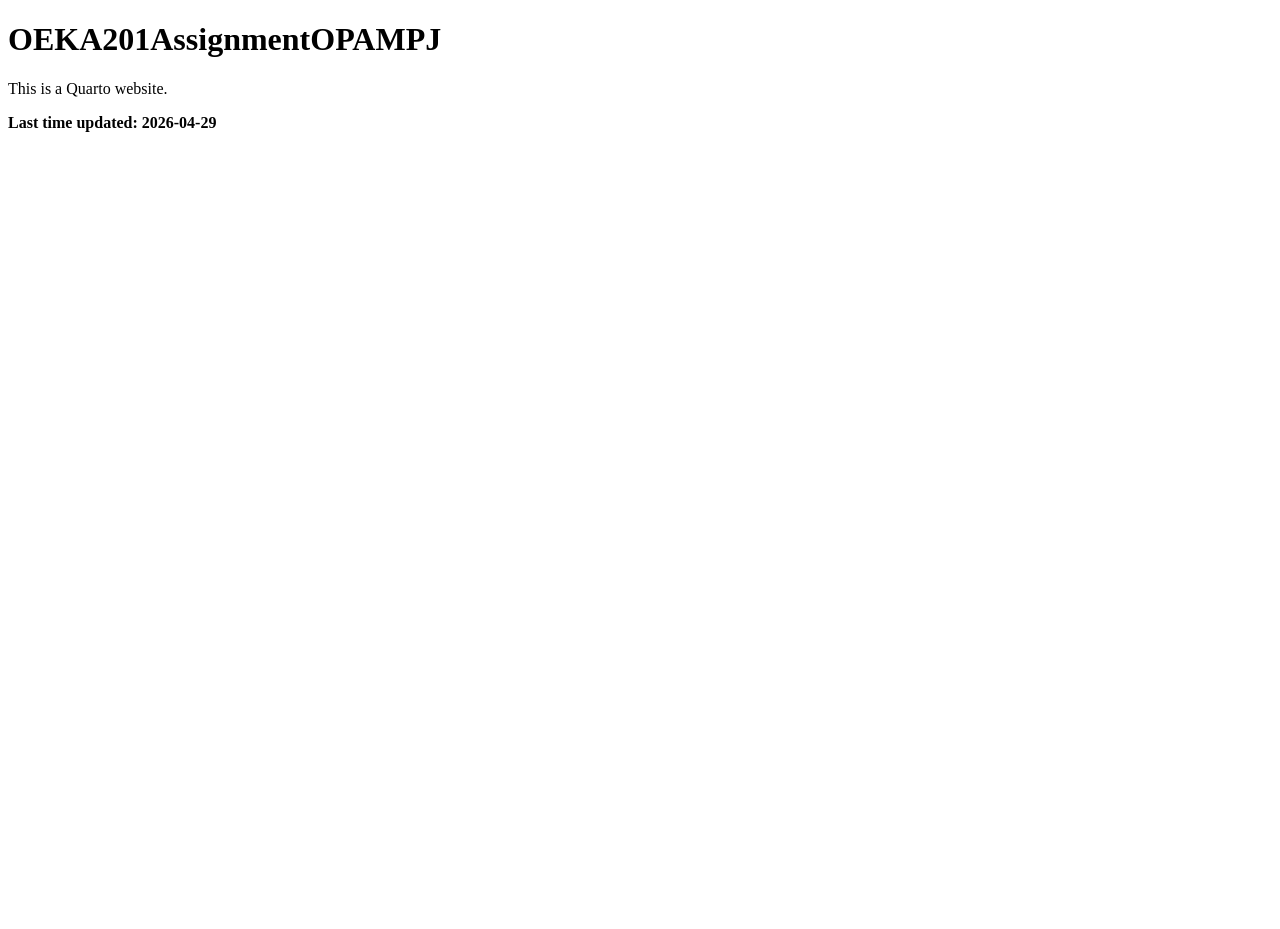
==== docs/index.html @ ecccd6e1 "lagetpakke" ====
<!DOCTYPE html>
<html xmlns="http://www.w3.org/1999/xhtml" lang="en" xml:lang="en"><head>

<meta charset="utf-8">
<meta name="generator" content="quarto-99.9.9">

<meta name="viewport" content="width=device-width, initial-scale=1.0, user-scalable=yes">


<title>OEKA201AssignmentOPAMPJ</title>
<style>
/* Default styles provided by pandoc.
** See https://pandoc.org/MANUAL.html#variables-for-html for config info.
*/
code{white-space: pre-wrap;}
span.smallcaps{font-variant: small-caps;}
div.columns{display: flex; gap: min(4vw, 1.5em);}
div.column{flex: auto; overflow-x: auto;}
div.hanging-indent{margin-left: 1.5em; text-indent: -1.5em;}
ul.task-list{list-style: none;}
ul.task-list li input[type="checkbox"] {
  width: 0.8em;
  margin: 0 0.8em 0.2em -1em; /* quarto-specific, see https://github.com/quarto-dev/quarto-cli/issues/4556 */ 
  vertical-align: middle;
}
</style>


<script src="site_libs/quarto-nav/quarto-nav.js"></script>
<script src="site_libs/clipboard/clipboard.min.js"></script>
<script src="site_libs/quarto-search/autocomplete.umd.js"></script>
<script src="site_libs/quarto-search/fuse.min.js"></script>
<script src="site_libs/quarto-search/quarto-search.js"></script>
<meta name="quarto:offset" content="./">
<script src="site_libs/quarto-html/quarto.js" type="module"></script>
<script src="site_libs/quarto-html/tabsets/tabsets.js" type="module"></script>
<script src="site_libs/quarto-html/popper.min.js"></script>
<script src="site_libs/quarto-html/tippy.umd.min.js"></script>
<script src="site_libs/quarto-html/anchor.min.js"></script>
<link href="site_libs/quarto-html/tippy.css" rel="stylesheet">
<link href="site_libs/quarto-html/quarto-syntax-highlighting-3aa970819e70fbc78806154e5a1fcd28.css" rel="stylesheet" id="quarto-text-highlighting-styles">
<script src="site_libs/bootstrap/bootstrap.min.js"></script>
<link href="site_libs/bootstrap/bootstrap-icons.css" rel="stylesheet">
<link href="site_libs/bootstrap/bootstrap-ece42c8223ec2bf36298a08f122c9a68.min.css" rel="stylesheet" append-hash="true" id="quarto-bootstrap" data-mode="light">
<script id="quarto-search-options" type="application/json">{
  "location": "sidebar",
  "copy-button": false,
  "collapse-after": 3,
  "panel-placement": "start",
  "type": "textbox",
  "limit": 50,
  "keyboard-shortcut": [
    "f",
    "/",
    "s"
  ],
  "show-item-context": false,
  "language": {
    "search-no-results-text": "No results",
    "search-matching-documents-text": "matching documents",
    "search-copy-link-title": "Copy link to search",
    "search-hide-matches-text": "Hide additional matches",
    "search-more-match-text": "more match in this document",
    "search-more-matches-text": "more matches in this document",
    "search-clear-button-title": "Clear",
    "search-text-placeholder": "",
    "search-detached-cancel-button-title": "Cancel",
    "search-submit-button-title": "Submit",
    "search-label": "Search"
  }
}</script>


</head>

<body class="fullcontent quarto-light">

<div id="quarto-search-results"></div>
<!-- content -->
<div id="quarto-content" class="quarto-container page-columns page-rows-contents page-layout-article">
<!-- sidebar -->
<!-- margin-sidebar -->
    
<!-- main -->
<main class="content" id="quarto-document-content">

<header id="title-block-header" class="quarto-title-block default">
<div class="quarto-title">
<h1 class="title">OEKA201AssignmentOPAMPJ</h1>
</div>



<div class="quarto-title-meta">

    
  
    
  </div>
  


</header>


<p>This is a Quarto website.</p>
<p><strong>Last time updated: 2026-04-29 </strong></p>



</main> <!-- /main -->
<script id="quarto-html-after-body" type="application/javascript">
  window.document.addEventListener("DOMContentLoaded", function (event) {
    const icon = "";
    const anchorJS = new window.AnchorJS();
    anchorJS.options = {
      placement: 'right',
      icon: icon
    };
    anchorJS.add('.anchored');
    const isCodeAnnotation = (el) => {
      for (const clz of el.classList) {
        if (clz.startsWith('code-annotation-')) {                     
          return true;
        }
      }
      return false;
    }
    const onCopySuccess = function(e) {
      // button target
      const button = e.trigger;
      // don't keep focus
      button.blur();
      // flash "checked"
      button.classList.add('code-copy-button-checked');
      var currentTitle = button.getAttribute("title");
      button.setAttribute("title", "Copied!");
      let tooltip;
      if (window.bootstrap) {
        button.setAttribute("data-bs-toggle", "tooltip");
        button.setAttribute("data-bs-placement", "left");
        button.setAttribute("data-bs-title", "Copied!");
        tooltip = new bootstrap.Tooltip(button, 
          { trigger: "manual", 
            customClass: "code-copy-button-tooltip",
            offset: [0, -8]});
        tooltip.show();    
      }
      setTimeout(function() {
        if (tooltip) {
          tooltip.hide();
          button.removeAttribute("data-bs-title");
          button.removeAttribute("data-bs-toggle");
          button.removeAttribute("data-bs-placement");
        }
        button.setAttribute("title", currentTitle);
        button.classList.remove('code-copy-button-checked');
      }, 1000);
      // clear code selection
      e.clearSelection();
    }
    const getTextToCopy = function(trigger) {
      const outerScaffold = trigger.parentElement.cloneNode(true);
      const codeEl = outerScaffold.querySelector('code');
      for (const childEl of codeEl.children) {
        if (isCodeAnnotation(childEl)) {
          childEl.remove();
        }
      }
      return codeEl.innerText;
    }
    const clipboard = new window.ClipboardJS('.code-copy-button:not([data-in-quarto-modal])', {
      text: getTextToCopy
    });
    clipboard.on('success', onCopySuccess);
    if (window.document.getElementById('quarto-embedded-source-code-modal')) {
      const clipboardModal = new window.ClipboardJS('.code-copy-button[data-in-quarto-modal]', {
        text: getTextToCopy,
        container: window.document.getElementById('quarto-embedded-source-code-modal')
      });
      clipboardModal.on('success', onCopySuccess);
    }
      var localhostRegex = new RegExp(/^(?:http|https):\/\/localhost\:?[0-9]*\//);
      var mailtoRegex = new RegExp(/^mailto:/);
        var filterRegex = new RegExp('/' + window.location.host + '/');
      var isInternal = (href) => {
          return filterRegex.test(href) || localhostRegex.test(href) || mailtoRegex.test(href);
      }
      // Inspect non-navigation links and adorn them if external
     var links = window.document.querySelectorAll('a[href]:not(.nav-link):not(.navbar-brand):not(.toc-action):not(.sidebar-link):not(.sidebar-item-toggle):not(.pagination-link):not(.no-external):not([aria-hidden]):not(.dropdown-item):not(.quarto-navigation-tool):not(.about-link)');
      for (var i=0; i<links.length; i++) {
        const link = links[i];
        if (!isInternal(link.href)) {
          // undo the damage that might have been done by quarto-nav.js in the case of
          // links that we want to consider external
          if (link.dataset.originalHref !== undefined) {
            link.href = link.dataset.originalHref;
          }
        }
      }
    function tippyHover(el, contentFn, onTriggerFn, onUntriggerFn) {
      const config = {
        allowHTML: true,
        maxWidth: 500,
        delay: 100,
        arrow: false,
        appendTo: function(el) {
            return el.parentElement;
        },
        interactive: true,
        interactiveBorder: 10,
        theme: 'quarto',
        placement: 'bottom-start',
      };
      if (contentFn) {
        config.content = contentFn;
      }
      if (onTriggerFn) {
        config.onTrigger = onTriggerFn;
      }
      if (onUntriggerFn) {
        config.onUntrigger = onUntriggerFn;
      }
      window.tippy(el, config); 
    }
    const noterefs = window.document.querySelectorAll('a[role="doc-noteref"]');
    for (var i=0; i<noterefs.length; i++) {
      const ref = noterefs[i];
      tippyHover(ref, function() {
        // use id or data attribute instead here
        let href = ref.getAttribute('data-footnote-href') || ref.getAttribute('href');
        try { href = new URL(href).hash; } catch {}
        const id = href.replace(/^#\/?/, "");
        const note = window.document.getElementById(id);
        if (note) {
          return note.innerHTML;
        } else {
          return "";
        }
      });
    }
    const xrefs = window.document.querySelectorAll('a.quarto-xref');
    const processXRef = (id, note) => {
      // Strip column container classes
      const stripColumnClz = (el) => {
        el.classList.remove("page-full", "page-columns");
        if (el.children) {
          for (const child of el.children) {
            stripColumnClz(child);
          }
        }
      }
      stripColumnClz(note)
      if (id === null || id.startsWith('sec-')) {
        // Special case sections, only their first couple elements
        const container = document.createElement("div");
        if (note.children && note.children.length > 2) {
          container.appendChild(note.children[0].cloneNode(true));
          for (let i = 1; i < note.children.length; i++) {
            const child = note.children[i];
            if (child.tagName === "P" && child.innerText === "") {
              continue;
            } else {
              container.appendChild(child.cloneNode(true));
              break;
            }
          }
          if (window.Quarto?.typesetMath) {
            window.Quarto.typesetMath(container);
          }
          return container.innerHTML
        } else {
          if (window.Quarto?.typesetMath) {
            window.Quarto.typesetMath(note);
          }
          return note.innerHTML;
        }
      } else {
        // Remove any anchor links if they are present
        const anchorLink = note.querySelector('a.anchorjs-link');
        if (anchorLink) {
          anchorLink.remove();
        }
        if (window.Quarto?.typesetMath) {
          window.Quarto.typesetMath(note);
        }
        if (note.classList.contains("callout")) {
          return note.outerHTML;
        } else {
          return note.innerHTML;
        }
      }
    }
    for (var i=0; i<xrefs.length; i++) {
      const xref = xrefs[i];
      tippyHover(xref, undefined, function(instance) {
        instance.disable();
        let url = xref.getAttribute('href');
        let hash = undefined; 
        if (url.startsWith('#')) {
          hash = url;
        } else {
          try { hash = new URL(url).hash; } catch {}
        }
        if (hash) {
          const id = hash.replace(/^#\/?/, "");
          const note = window.document.getElementById(id);
          if (note !== null) {
            try {
              const html = processXRef(id, note.cloneNode(true));
              instance.setContent(html);
            } finally {
              instance.enable();
              instance.show();
            }
          } else {
            // See if we can fetch this
            fetch(url.split('#')[0])
            .then(res => res.text())
            .then(html => {
              const parser = new DOMParser();
              const htmlDoc = parser.parseFromString(html, "text/html");
              const note = htmlDoc.getElementById(id);
              if (note !== null) {
                const html = processXRef(id, note);
                instance.setContent(html);
              } 
            }).finally(() => {
              instance.enable();
              instance.show();
            });
          }
        } else {
          // See if we can fetch a full url (with no hash to target)
          // This is a special case and we should probably do some content thinning / targeting
          fetch(url)
          .then(res => res.text())
          .then(html => {
            const parser = new DOMParser();
            const htmlDoc = parser.parseFromString(html, "text/html");
            const note = htmlDoc.querySelector('main.content');
            if (note !== null) {
              // This should only happen for chapter cross references
              // (since there is no id in the URL)
              // remove the first header
              if (note.children.length > 0 && note.children[0].tagName === "HEADER") {
                note.children[0].remove();
              }
              const html = processXRef(null, note);
              instance.setContent(html);
            } 
          }).finally(() => {
            instance.enable();
            instance.show();
          });
        }
      }, function(instance) {
      });
    }
        let selectedAnnoteEl;
        const selectorForAnnotation = ( cell, annotation) => {
          let cellAttr = 'data-code-cell="' + cell + '"';
          let lineAttr = 'data-code-annotation="' +  annotation + '"';
          const selector = 'span[' + cellAttr + '][' + lineAttr + ']';
          return selector;
        }
        const selectCodeLines = (annoteEl) => {
          const doc = window.document;
          const targetCell = annoteEl.getAttribute("data-target-cell");
          const targetAnnotation = annoteEl.getAttribute("data-target-annotation");
          const annoteSpan = window.document.querySelector(selectorForAnnotation(targetCell, targetAnnotation));
          const lines = annoteSpan.getAttribute("data-code-lines").split(",");
          const lineIds = lines.map((line) => {
            return targetCell + "-" + line;
          })
          let top = null;
          let height = null;
          let parent = null;
          if (lineIds.length > 0) {
              //compute the position of the single el (top and bottom and make a div)
              const el = window.document.getElementById(lineIds[0]);
              top = el.offsetTop;
              height = el.offsetHeight;
              parent = el.parentElement.parentElement;
            if (lineIds.length > 1) {
              const lastEl = window.document.getElementById(lineIds[lineIds.length - 1]);
              const bottom = lastEl.offsetTop + lastEl.offsetHeight;
              height = bottom - top;
            }
            if (top !== null && height !== null && parent !== null) {
              // cook up a div (if necessary) and position it 
              let div = window.document.getElementById("code-annotation-line-highlight");
              if (div === null) {
                div = window.document.createElement("div");
                div.setAttribute("id", "code-annotation-line-highlight");
                div.style.position = 'absolute';
                parent.appendChild(div);
              }
              div.style.top = top - 2 + "px";
              div.style.height = height + 4 + "px";
              div.style.left = 0;
              let gutterDiv = window.document.getElementById("code-annotation-line-highlight-gutter");
              if (gutterDiv === null) {
                gutterDiv = window.document.createElement("div");
                gutterDiv.setAttribute("id", "code-annotation-line-highlight-gutter");
                gutterDiv.style.position = 'absolute';
                const codeCell = window.document.getElementById(targetCell);
                const gutter = codeCell.querySelector('.code-annotation-gutter');
                gutter.appendChild(gutterDiv);
              }
              gutterDiv.style.top = top - 2 + "px";
              gutterDiv.style.height = height + 4 + "px";
            }
            selectedAnnoteEl = annoteEl;
          }
        };
        const unselectCodeLines = () => {
          const elementsIds = ["code-annotation-line-highlight", "code-annotation-line-highlight-gutter"];
          elementsIds.forEach((elId) => {
            const div = window.document.getElementById(elId);
            if (div) {
              div.remove();
            }
          });
          selectedAnnoteEl = undefined;
        };
          // Handle positioning of the toggle
      window.addEventListener(
        "resize",
        throttle(() => {
          elRect = undefined;
          if (selectedAnnoteEl) {
            selectCodeLines(selectedAnnoteEl);
          }
        }, 10)
      );
      function throttle(fn, ms) {
      let throttle = false;
      let timer;
        return (...args) => {
          if(!throttle) { // first call gets through
              fn.apply(this, args);
              throttle = true;
          } else { // all the others get throttled
              if(timer) clearTimeout(timer); // cancel #2
              timer = setTimeout(() => {
                fn.apply(this, args);
                timer = throttle = false;
              }, ms);
          }
        };
      }
        // Attach click handler to the DT
        const annoteDls = window.document.querySelectorAll('dt[data-target-cell]');
        for (const annoteDlNode of annoteDls) {
          annoteDlNode.addEventListener('click', (event) => {
            const clickedEl = event.target;
            if (clickedEl !== selectedAnnoteEl) {
              unselectCodeLines();
              const activeEl = window.document.querySelector('dt[data-target-cell].code-annotation-active');
              if (activeEl) {
                activeEl.classList.remove('code-annotation-active');
              }
              selectCodeLines(clickedEl);
              clickedEl.classList.add('code-annotation-active');
            } else {
              // Unselect the line
              unselectCodeLines();
              clickedEl.classList.remove('code-annotation-active');
            }
          });
        }
    const findCites = (el) => {
      const parentEl = el.parentElement;
      if (parentEl) {
        const cites = parentEl.dataset.cites;
        if (cites) {
          return {
            el,
            cites: cites.split(' ')
          };
        } else {
          return findCites(el.parentElement)
        }
      } else {
        return undefined;
      }
    };
    var bibliorefs = window.document.querySelectorAll('a[role="doc-biblioref"]');
    for (var i=0; i<bibliorefs.length; i++) {
      const ref = bibliorefs[i];
      const citeInfo = findCites(ref);
      if (citeInfo) {
        tippyHover(citeInfo.el, function() {
          var popup = window.document.createElement('div');
          citeInfo.cites.forEach(function(cite) {
            var citeDiv = window.document.createElement('div');
            citeDiv.classList.add('hanging-indent');
            citeDiv.classList.add('csl-entry');
            var biblioDiv = window.document.getElementById('ref-' + cite);
            if (biblioDiv) {
              citeDiv.innerHTML = biblioDiv.innerHTML;
            }
            popup.appendChild(citeDiv);
          });
          return popup.innerHTML;
        });
      }
    }
  });
  </script>
</div> <!-- /content -->




</body></html>
---- docs/site_libs/quarto-html/tippy.css ----
.tippy-box[data-animation=fade][data-state=hidden]{opacity:0}[data-tippy-root]{max-width:calc(100vw - 10px)}.tippy-box{position:relative;background-color:#333;color:#fff;border-radius:4px;font-size:14px;line-height:1.4;white-space:normal;outline:0;transition-property:transform,visibility,opacity}.tippy-box[data-placement^=top]>.tippy-arrow{bottom:0}.tippy-box[data-placement^=top]>.tippy-arrow:before{bottom:-7px;left:0;border-width:8px 8px 0;border-top-color:initial;transform-origin:center top}.tippy-box[data-placement^=bottom]>.tippy-arrow{top:0}.tippy-box[data-placement^=bottom]>.tippy-arrow:before{top:-7px;left:0;border-width:0 8px 8px;border-bottom-color:initial;transform-origin:center bottom}.tippy-box[data-placement^=left]>.tippy-arrow{right:0}.tippy-box[data-placement^=left]>.tippy-arrow:before{border-width:8px 0 8px 8px;border-left-color:initial;right:-7px;transform-origin:center left}.tippy-box[data-placement^=right]>.tippy-arrow{left:0}.tippy-box[data-placement^=right]>.tippy-arrow:before{left:-7px;border-width:8px 8px 8px 0;border-right-color:initial;transform-origin:center right}.tippy-box[data-inertia][data-state=visible]{transition-timing-function:cubic-bezier(.54,1.5,.38,1.11)}.tippy-arrow{width:16px;height:16px;color:#333}.tippy-arrow:before{content:"";position:absolute;border-color:transparent;border-style:solid}.tippy-content{position:relative;padding:5px 9px;z-index:1}
---- docs/site_libs/quarto-html/quarto-syntax-highlighting-3aa970819e70fbc78806154e5a1fcd28.css ----
/* quarto syntax highlight colors */
:root {
  --quarto-hl-ot-color: #003B4F;
  --quarto-hl-at-color: #657422;
  --quarto-hl-ss-color: #20794D;
  --quarto-hl-an-color: #5E5E5E;
  --quarto-hl-fu-color: #4758AB;
  --quarto-hl-st-color: #20794D;
  --quarto-hl-cf-color: #003B4F;
  --quarto-hl-op-color: #5E5E5E;
  --quarto-hl-er-color: #AD0000;
  --quarto-hl-bn-color: #AD0000;
  --quarto-hl-al-color: #AD0000;
  --quarto-hl-va-color: #111111;
  --quarto-hl-bu-color: inherit;
  --quarto-hl-ex-color: inherit;
  --quarto-hl-pp-color: #AD0000;
  --quarto-hl-in-color: #5E5E5E;
  --quarto-hl-vs-color: #20794D;
  --quarto-hl-wa-color: #5E5E5E;
  --quarto-hl-do-color: #5E5E5E;
  --quarto-hl-im-color: #00769E;
  --quarto-hl-ch-color: #20794D;
  --quarto-hl-dt-color: #AD0000;
  --quarto-hl-fl-color: #AD0000;
  --quarto-hl-co-color: #5E5E5E;
  --quarto-hl-cv-color: #5E5E5E;
  --quarto-hl-cn-color: #8f5902;
  --quarto-hl-sc-color: #5E5E5E;
  --quarto-hl-dv-color: #AD0000;
  --quarto-hl-kw-color: #003B4F;
}

/* other quarto variables */
:root {
  --quarto-font-monospace: SFMono-Regular, Menlo, Monaco, Consolas, "Liberation Mono", "Courier New", monospace;
}

/* syntax highlight based on Pandoc's rules */
pre > code.sourceCode > span {
  color: #003B4F;
}

code.sourceCode > span {
  color: #003B4F;
}

div.sourceCode,
div.sourceCode pre.sourceCode {
  color: #003B4F;
}

/* Normal */
code span {
  color: #003B4F;
}

/* Alert */
code span.al {
  color: #AD0000;
  font-style: inherit;
}

/* Annotation */
code span.an {
  color: #5E5E5E;
  font-style: inherit;
}

/* Attribute */
code span.at {
  color: #657422;
  font-style: inherit;
}

/* BaseN */
code span.bn {
  color: #AD0000;
  font-style: inherit;
}

/* BuiltIn */
code span.bu {
  font-style: inherit;
}

/* ControlFlow */
code span.cf {
  color: #003B4F;
  font-weight: bold;
  font-style: inherit;
}

/* Char */
code span.ch {
  color: #20794D;
  font-style: inherit;
}

/* Constant */
code span.cn {
  color: #8f5902;
  font-style: inherit;
}

/* Comment */
code span.co {
  color: #5E5E5E;
  font-style: inherit;
}

/* CommentVar */
code span.cv {
  color: #5E5E5E;
  font-style: italic;
}

/* Documentation */
code span.do {
  color: #5E5E5E;
  font-style: italic;
}

/* DataType */
code span.dt {
  color: #AD0000;
  font-style: inherit;
}

/* DecVal */
code span.dv {
  color: #AD0000;
  font-style: inherit;
}

/* Error */
code span.er {
  color: #AD0000;
  font-style: inherit;
}

/* Extension */
code span.ex {
  font-style: inherit;
}

/* Float */
code span.fl {
  color: #AD0000;
  font-style: inherit;
}

/* Function */
code span.fu {
  color: #4758AB;
  font-style: inherit;
}

/* Import */
code span.im {
  color: #00769E;
  font-style: inherit;
}

/* Information */
code span.in {
  color: #5E5E5E;
  font-style: inherit;
}

/* Keyword */
code span.kw {
  color: #003B4F;
  font-weight: bold;
  font-style: inherit;
}

/* Operator */
code span.op {
  color: #5E5E5E;
  font-style: inherit;
}

/* Other */
code span.ot {
  color: #003B4F;
  font-style: inherit;
}

/* Preprocessor */
code span.pp {
  color: #AD0000;
  font-style: inherit;
}

/* SpecialChar */
code span.sc {
  color: #5E5E5E;
  font-style: inherit;
}

/* SpecialString */
code span.ss {
  color: #20794D;
  font-style: inherit;
}

/* String */
code span.st {
  color: #20794D;
  font-style: inherit;
}

/* Variable */
code span.va {
  color: #111111;
  font-style: inherit;
}

/* VerbatimString */
code span.vs {
  color: #20794D;
  font-style: inherit;
}

/* Warning */
code span.wa {
  color: #5E5E5E;
  font-style: italic;
}

.prevent-inlining {
  content: "</";
}

/*# sourceMappingURL=2e0bdb1a9615cedec6bec3473b1c2c16.css.map */
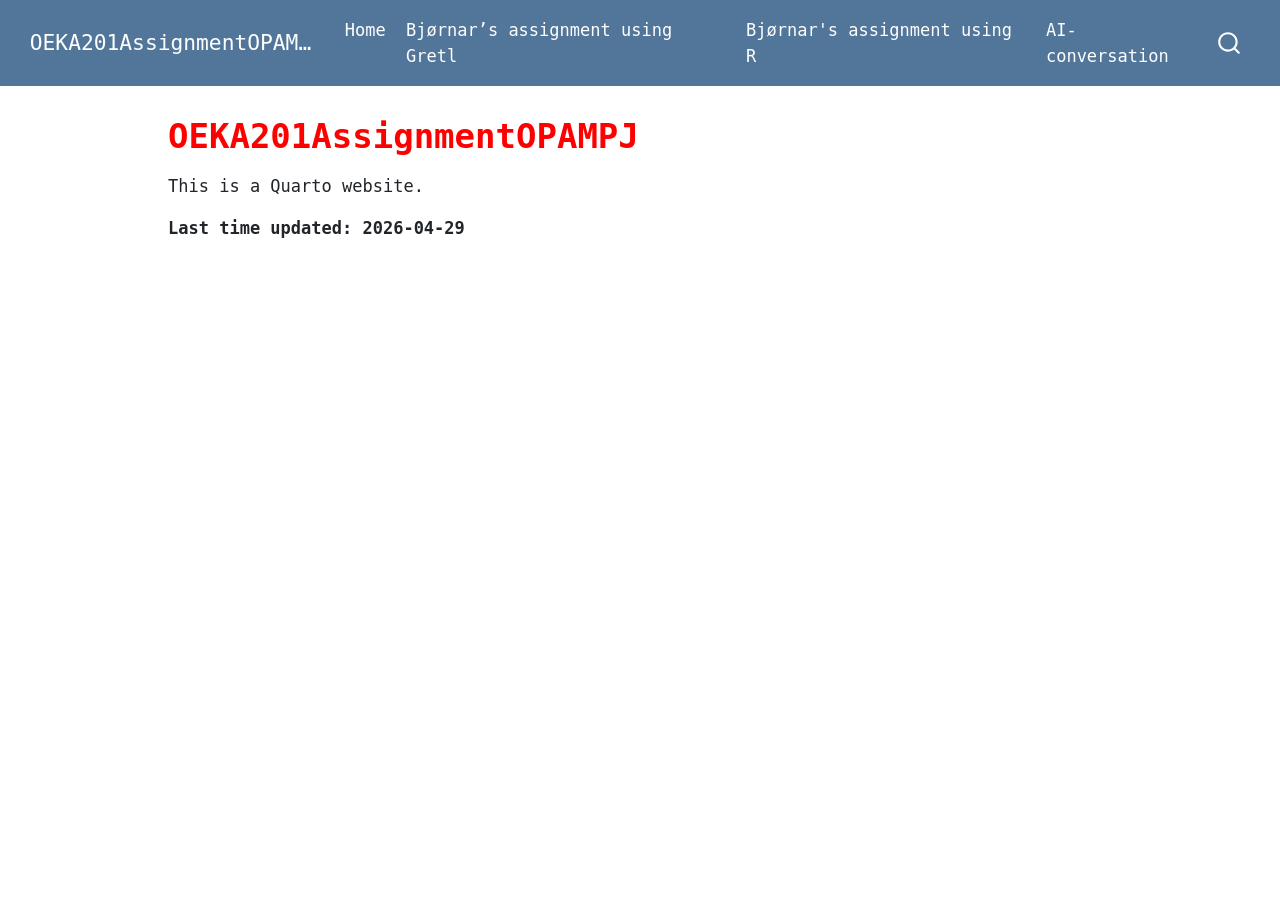
==== commit 9e05052b: "moreintegcode" ====
--- a/docs/index.html
+++ b/docs/index.html
@@ -27,6 +27,7 @@
 
 
 <script src="site_libs/quarto-nav/quarto-nav.js"></script>
+<script src="site_libs/quarto-nav/headroom.min.js"></script>
 <script src="site_libs/clipboard/clipboard.min.js"></script>
 <script src="site_libs/quarto-search/autocomplete.umd.js"></script>
 <script src="site_libs/quarto-search/fuse.min.js"></script>
@@ -41,13 +42,13 @@
 <link href="site_libs/quarto-html/quarto-syntax-highlighting-3aa970819e70fbc78806154e5a1fcd28.css" rel="stylesheet" id="quarto-text-highlighting-styles">
 <script src="site_libs/bootstrap/bootstrap.min.js"></script>
 <link href="site_libs/bootstrap/bootstrap-icons.css" rel="stylesheet">
-<link href="site_libs/bootstrap/bootstrap-ece42c8223ec2bf36298a08f122c9a68.min.css" rel="stylesheet" append-hash="true" id="quarto-bootstrap" data-mode="light">
+<link href="site_libs/bootstrap/bootstrap-ec8ad40494ff344d32a6bffe7185877a.min.css" rel="stylesheet" append-hash="true" id="quarto-bootstrap" data-mode="light">
 <script id="quarto-search-options" type="application/json">{
-  "location": "sidebar",
+  "location": "navbar",
   "copy-button": false,
   "collapse-after": 3,
-  "panel-placement": "start",
-  "type": "textbox",
+  "panel-placement": "end",
+  "type": "overlay",
   "limit": 50,
   "keyboard-shortcut": [
     "f",
@@ -71,16 +72,60 @@
 }</script>
 
 
+<link rel="stylesheet" href="styles.css">
 </head>
 
-<body class="fullcontent quarto-light">
+<body class="nav-fixed quarto-light">
 
 <div id="quarto-search-results"></div>
+  <header id="quarto-header" class="headroom fixed-top">
+    <nav class="navbar navbar-expand-lg " data-bs-theme="dark">
+      <div class="navbar-container container-fluid">
+      <div class="navbar-brand-container mx-auto">
+    <a class="navbar-brand" href="./index.html">
+    <span class="navbar-title">OEKA201AssignmentOPAMPJ</span>
+    </a>
+  </div>
+            <div id="quarto-search" class="" title="Search"></div>
+          <button class="navbar-toggler" type="button" data-bs-toggle="collapse" data-bs-target="#navbarCollapse" aria-controls="navbarCollapse" role="menu" aria-expanded="false" aria-label="Toggle navigation" onclick="if (window.quartoToggleHeadroom) { window.quartoToggleHeadroom(); }">
+  <span class="navbar-toggler-icon"></span>
+</button>
+          <div class="collapse navbar-collapse" id="navbarCollapse">
+            <ul class="navbar-nav navbar-nav-scroll me-auto">
+  <li class="nav-item">
+    <a class="nav-link active" href="./index.html" aria-current="page"> 
+<span class="menu-text">Home</span></a>
+  </li>  
+  <li class="nav-item">
+    <a class="nav-link" href="./assignment_gretl.html"> 
+<span class="menu-text">Bjørnar’s assignment using Gretl</span></a>
+  </li>  
+  <li class="nav-item">
+    <span class="nav-link">
+<span class="menu-text">Bjørnar's assignment using R</span>
+    </span>
+  </li>  
+</ul>
+            <ul class="navbar-nav navbar-nav-scroll ms-auto">
+  <li class="nav-item">
+    <span class="nav-link">
+<span class="menu-text">AI-conversation</span>
+    </span>
+  </li>  
+</ul>
+          </div> <!-- /navcollapse -->
+            <div class="quarto-navbar-tools">
+</div>
+      </div> <!-- /container-fluid -->
+    </nav>
+</header>
 <!-- content -->
-<div id="quarto-content" class="quarto-container page-columns page-rows-contents page-layout-article">
+<div id="quarto-content" class="quarto-container page-columns page-rows-contents page-layout-article page-navbar">
 <!-- sidebar -->
 <!-- margin-sidebar -->
-    
+    <div id="quarto-margin-sidebar" class="sidebar margin-sidebar zindex-bottom">
+        
+    </div>
 <!-- main -->
 <main class="content" id="quarto-document-content">
 
--- a/docs/styles.css
+++ b/docs/styles.css
@@ -0,0 +1,13 @@
+/* css styles */
+h1 {
+  color: red;
+}
+h2 {
+  color: blue;
+}
+h3 {
+  color: green;
+}
+
+/* css styles */
+
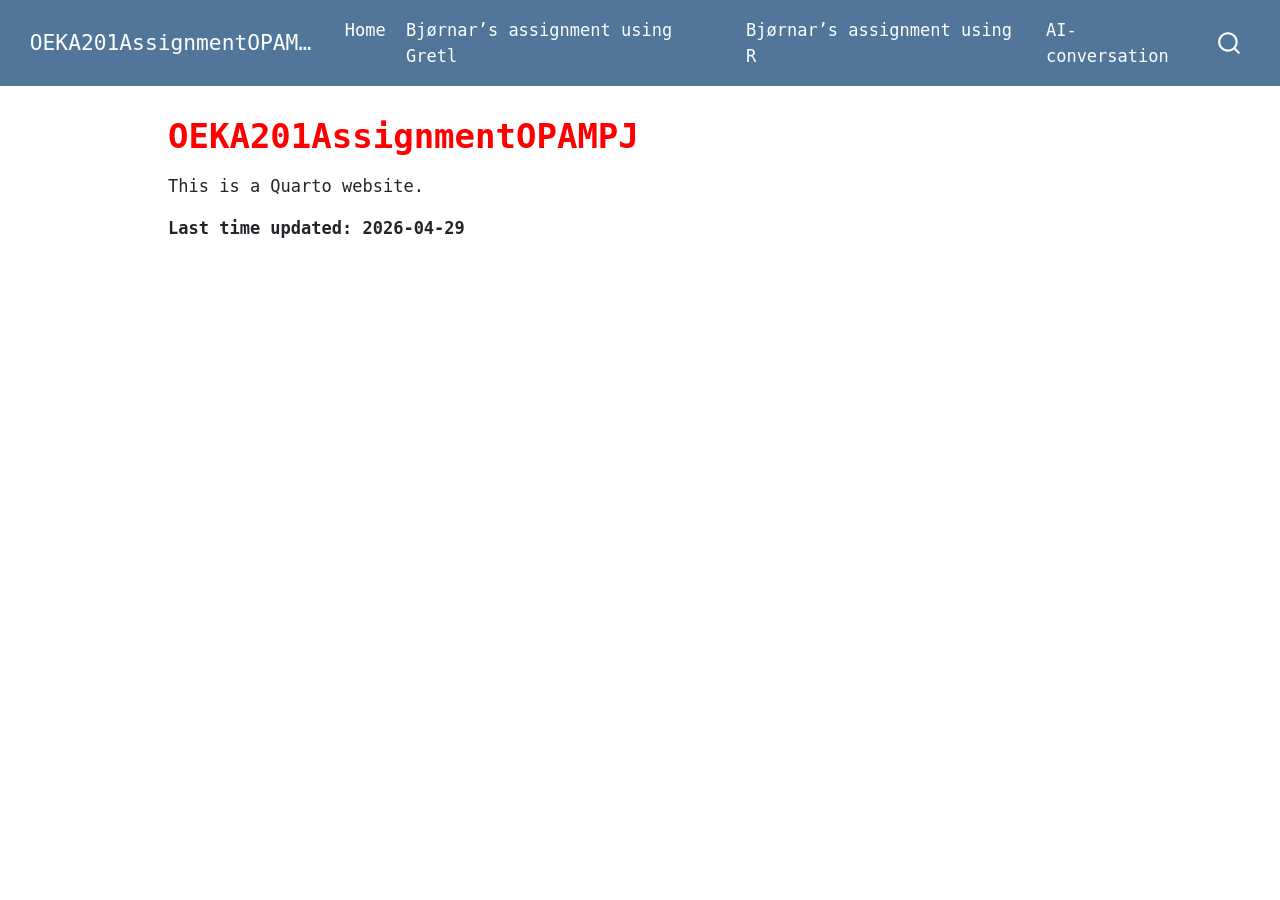
==== commit 0f8a0698: "SUBM" ====
--- a/docs/index.html
+++ b/docs/index.html
@@ -101,16 +101,14 @@
 <span class="menu-text">Bjørnar’s assignment using Gretl</span></a>
   </li>  
   <li class="nav-item">
-    <span class="nav-link">
-<span class="menu-text">Bjørnar's assignment using R</span>
-    </span>
+    <a class="nav-link" href="./assignment_r.html"> 
+<span class="menu-text">Bjørnar’s assignment using R</span></a>
   </li>  
 </ul>
             <ul class="navbar-nav navbar-nav-scroll ms-auto">
   <li class="nav-item">
-    <span class="nav-link">
-<span class="menu-text">AI-conversation</span>
-    </span>
+    <a class="nav-link" href="./AIrep/qmdrds/conv.html"> 
+<span class="menu-text">AI-conversation</span></a>
   </li>  
 </ul>
           </div> <!-- /navcollapse -->
